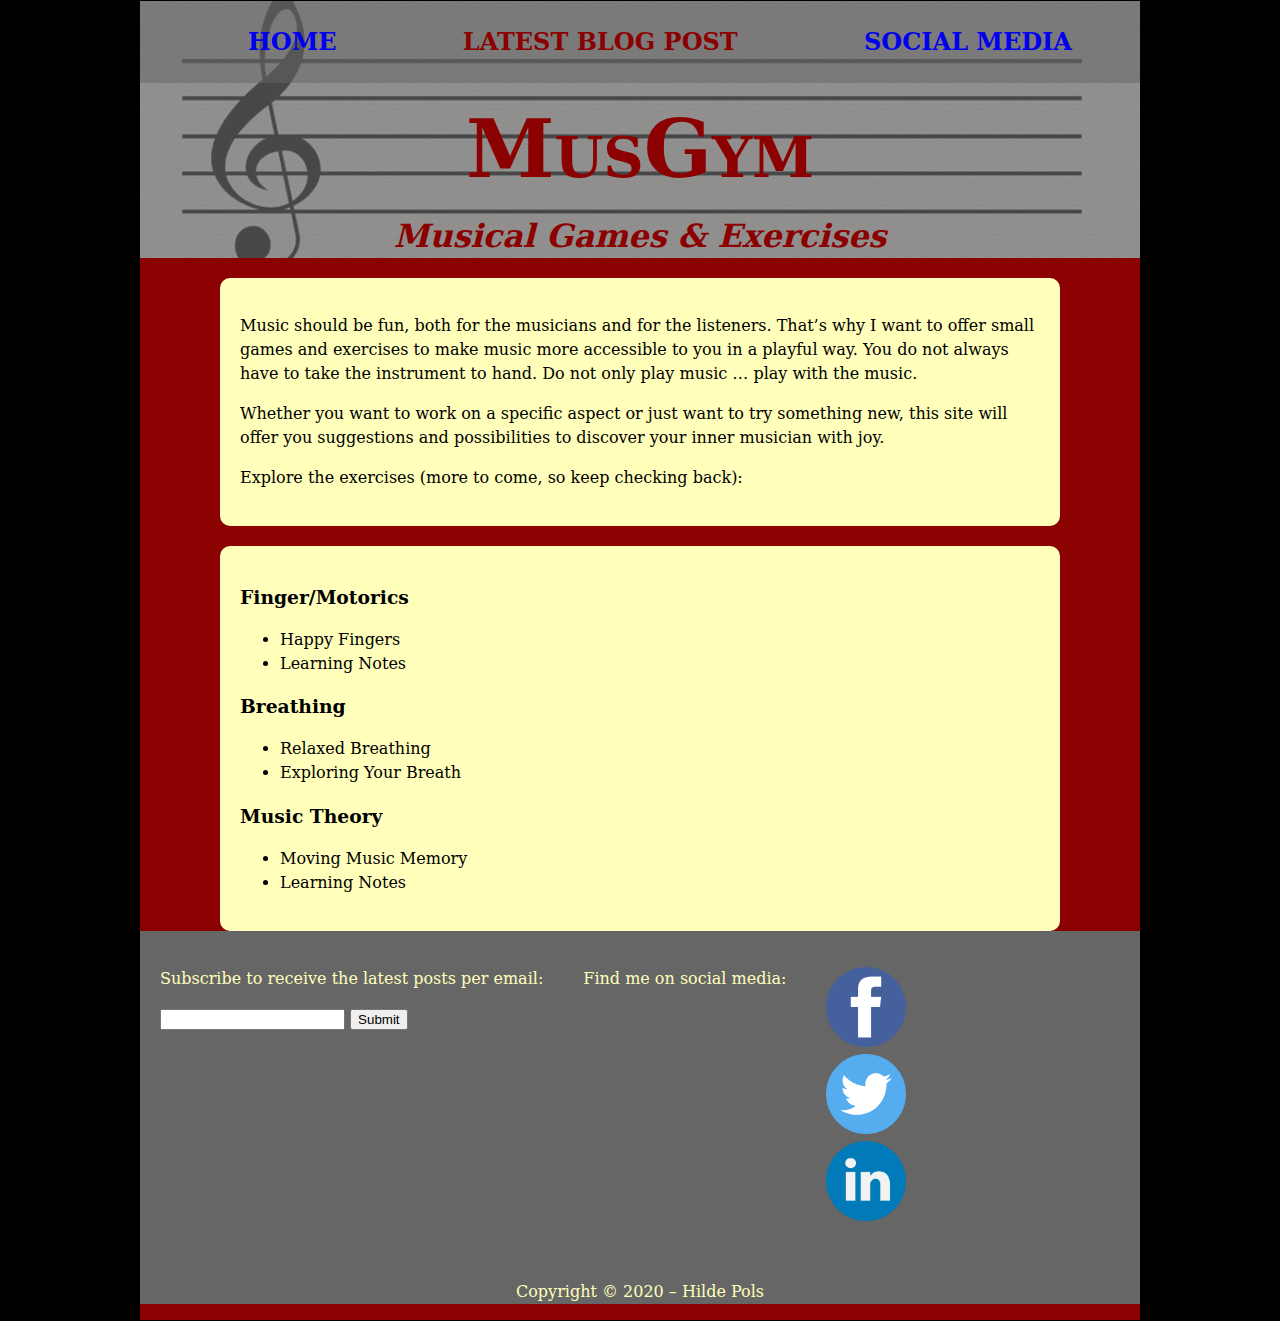
==== index.html @ e13b1291 "First commit" ====
<!doctype html>
<html>
<head>
    <meta charset="UTF-8">
    <title>MusGym</title>
    <link rel="stylesheet" href="css/style.css"/>
</head>

<body>
    <header>
        <nav>
        <ul>
            <li><a href="index.html">Home</a></li>
            <li>Latest Blog Post</li>
            <li><a href="index.html#social">Social Media</a></li>
          </ul>
        </nav>
        <h1>MusGym</h1>
        <h2>Musical Games &amp; Exercises</h2>
    </header>
    <main>
        <p>Music should be fun, both for the musicians and for the listeners. That’s why I want to offer small games and exercises to make music more accessible to you in a playful way. You do not always have to take the instrument to hand. Do not only play music … play with the music.</p>
        <p>Whether you want to work on a specific aspect or just want to try something new, this site will offer you suggestions and possibilities to discover your inner musician with joy.</p>
        <p>Explore the exercises (more to come, so keep checking back):</p>
    </main>
    <aside>
      <h3>Finger/Motorics</h3>
        <ul>
           <li>Happy Fingers</li>
           <li>Learning Notes</li>  
        </ul>
        <h3>Breathing</h3>
        <ul>
            <li>Relaxed Breathing</li>
            <li>Exploring Your Breath</li>
        </ul>    
        <h3>Music Theory</h3>
        <ul>
            <li>Moving Music Memory</li>
            <li>Learning Notes</li>
        </ul>
    </aside>
</body>
<footer>
    <div id="ft-action">
        <div id="subscribe">
            <p>Subscribe to receive the latest posts per email:</p>
            <form>
                <input type="email">
                <input type="submit">
            </form>
        </div>
        <div id="social">
            <p>Find me on social media:</p>
            <ul>
                <li><a href="https://www.facebook.com/hilde.pols"><img src="img/facebook_icon.png" alt="link to Facebook" class="socialbt"></a></li>
                <li><a href="https://twitter.com/atschpe"><img src="img/twitter_icon.png" alt="link to Twitter"  class="socialbt"></a></li>
                <li><a href="https://www.linkedin.com/in/hildepols/"><img src="img/linkedin_icon.png" alt="link to LinkedIn" class="socialbt"></a></li>
            </ul>
        </div>
    </div>
    <div id="copy">
    <p>Copyright &copy; 2020 – Hilde Pols</p>
        </div>
    
</footer>
</html>
---- css/style.css ----
html {
	background-color: rgba(0,0,0,1.00);
}
body {
	border: 1pt solid black;
	margin: auto;
	max-width: 1000px;
	background-color: darkred;
	font-family: Constantia, "Lucida Bright", "DejaVu Serif", Georgia, serif;
	line-height: 1.5em;
}

header {
	background-image: -webkit-linear-gradient(270deg,rgba(102,102,102,0.70) 0%,rgba(102,102,102,0.70) 100%), url(../img/header_clef.jpg);
	background-image: -moz-linear-gradient(270deg,rgba(102,102,102,0.70) 0%,rgba(102,102,102,0.70) 100%), url(../img/header_clef.jpg);
	background-image: -o-linear-gradient(270deg,rgba(102,102,102,0.70) 0%,rgba(102,102,102,0.70) 100%), url(../img/header_clef.jpg);
	background-image: linear-gradient(180deg,rgba(102,102,102,0.70) 0%,rgba(102,102,102,0.70) 100%), url(../img/header_clef.jpg);
	background-size: cover;
	background-position: 50% 58%;
	background-repeat: no-repeat;
	height: auto;
}

nav {
	font-weight: 700;
	font-size: 1.5em;
	text-align: center;
	text-transform: uppercase;
	color: darkred;
	padding: 5px;
	background-color: rgba(102,102,102,0.50);
}
nav ul {
	display: flex;
	justify-content: space-around;
}
main , aside{
	margin: 20px auto;
	width: 80%;
	border-radius: 10px;
	padding: 20px;
	background-color: #FFFFBB;
	color: darkbrown;
}
aside {
	margin: auto;
	width: 80%;
}
footer {
	background-color: #666;
}
footer p {
	color: #FFFFBB;
}
h1 {
	margin: 10;
	text-align: center;
	color: darkred;
	font-weight: 700;
	padding: 10;
	font-size: 5em;
	font-variant: small-caps;
}
h2 {
	text-align: center;
	color: darkred;
	font-style: italic;
	margin-top: 10px;
	margin-right: auto;
	margin-left: auto;
	margin-bottom: 20px;
	padding: 10px;
	font-size: 2em;
}
a:link {
	text-decoration: none;
}
a:hover {
	text-decoration: underline;
}
ul #social {
	display: flex;
	flex-direction: row;
}
.socialbt {
	width: 5em;
	height: 55%
%;
	height: 550px
%;
	height: 5em;
}
header ul , footer ul{
	list-style: none;
}
#ft-action {
	display: flex;
}
#subscribe {
	margin: 20px;
}
#social {
	margin: 20px;
	display: flex;
	flex-direction: row;
}
#copy {
	margin: auto;
	text-align: center;
}
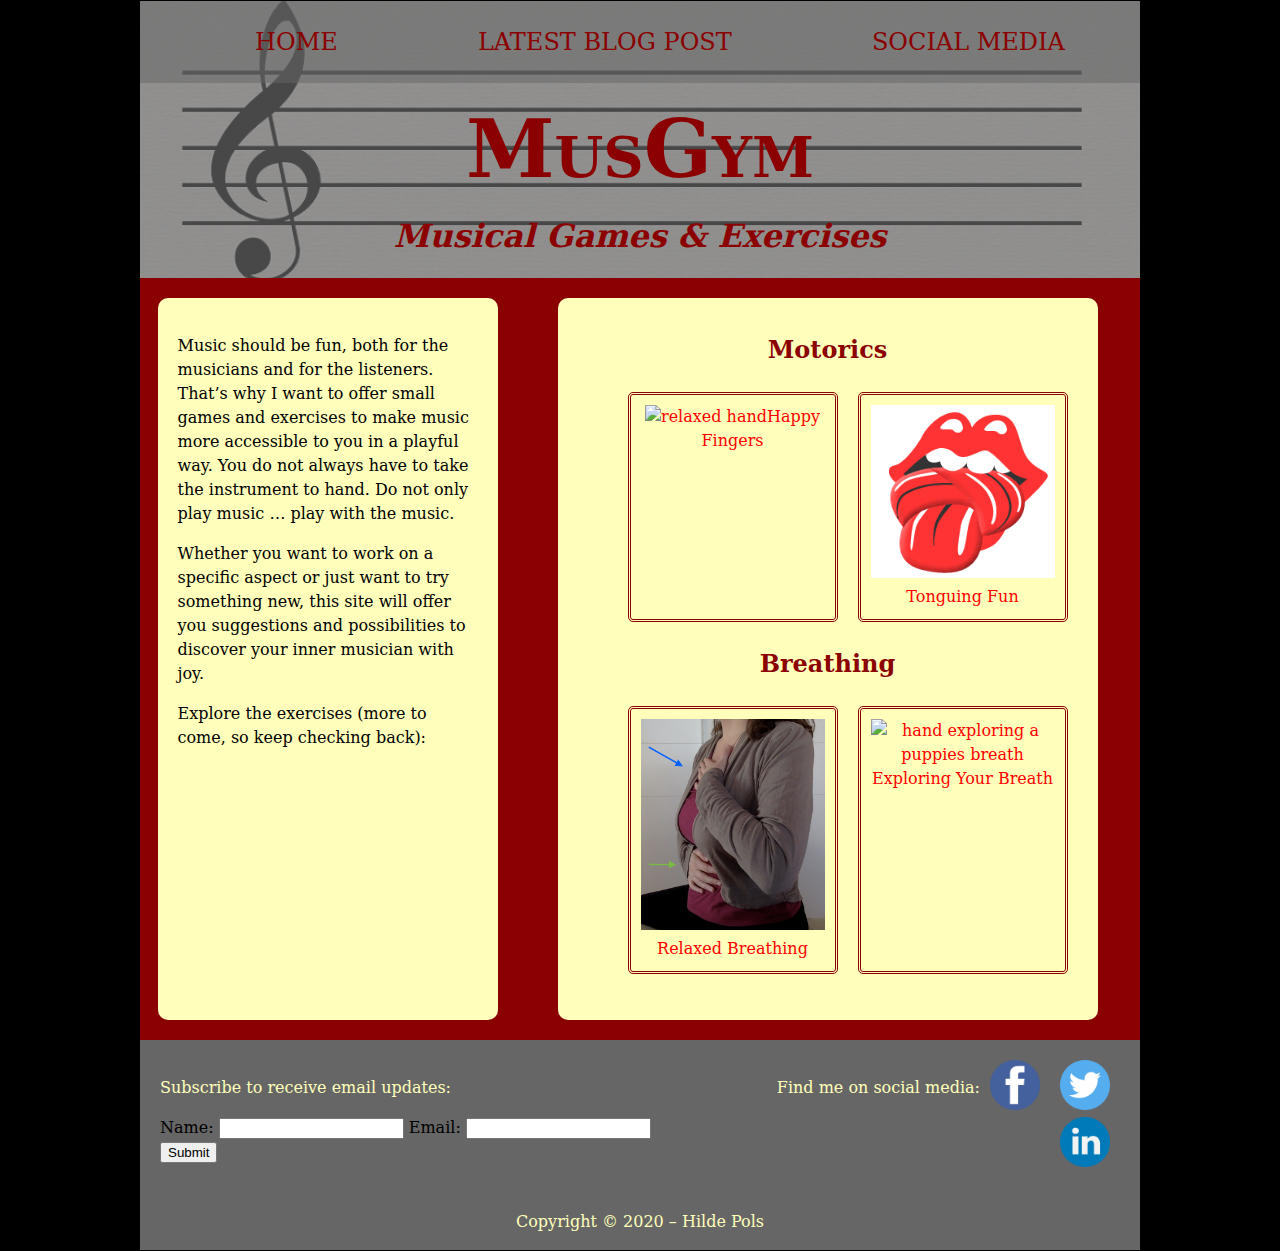
==== commit 49a5842c: "Updating with full project" ====
--- a/index.html
+++ b/index.html
@@ -1,67 +1,60 @@
 <!doctype html>
 <html>
 <head>
-    <meta charset="UTF-8">
-    <title>MusGym</title>
-    <link rel="stylesheet" href="css/style.css"/>
+	<meta charset="UTF-8">
+	<title>MusGym</title>
+	<link rel="stylesheet" href="css/home.css"/>
 </head>
 
-<body>
-    <header>
-        <nav>
-        <ul>
-            <li><a href="index.html">Home</a></li>
-            <li>Latest Blog Post</li>
-            <li><a href="index.html#social">Social Media</a></li>
-          </ul>
-        </nav>
-        <h1>MusGym</h1>
-        <h2>Musical Games &amp; Exercises</h2>
-    </header>
-    <main>
-        <p>Music should be fun, both for the musicians and for the listeners. That’s why I want to offer small games and exercises to make music more accessible to you in a playful way. You do not always have to take the instrument to hand. Do not only play music … play with the music.</p>
-        <p>Whether you want to work on a specific aspect or just want to try something new, this site will offer you suggestions and possibilities to discover your inner musician with joy.</p>
-        <p>Explore the exercises (more to come, so keep checking back):</p>
-    </main>
-    <aside>
-      <h3>Finger/Motorics</h3>
-        <ul>
-           <li>Happy Fingers</li>
-           <li>Learning Notes</li>  
-        </ul>
-        <h3>Breathing</h3>
-        <ul>
-            <li>Relaxed Breathing</li>
-            <li>Exploring Your Breath</li>
-        </ul>    
-        <h3>Music Theory</h3>
-        <ul>
-            <li>Moving Music Memory</li>
-            <li>Learning Notes</li>
-        </ul>
-    </aside>
+<body class="container">
+	<header class="header">
+		<nav>
+			<ul>
+				<li><a href="index.html">Home</a></li>
+				<li><a href="posts/exploring_your_breath.html">Latest Blog Post</a></li>
+				<li><a href="index.html#social">Social Media</a></li>
+			</ul>
+		</nav>
+		<h1>MusGym</h1>
+		<h6>Musical Games &amp; Exercises</h6>
+	</header>
+	<aside class="aside">
+		<p>Music should be fun, both for the musicians and for the listeners. That’s why I want to offer small games and exercises to make music more accessible to you in a playful way. You do not always have to take the instrument to hand. Do not only play music … play with the music.</p>
+		<p>Whether you want to work on a specific aspect or just want to try something new, this site will offer you suggestions and possibilities to discover your inner musician with joy.</p>
+		<p>Explore the exercises (more to come, so keep checking back):</p>
+	</aside>
+	<main class="main">
+		<h2>Motorics</h2>
+		<ul class="categories">
+			<li class="card"><a href="posts/happy_fingers.html"><img src="img/relaxed_hand.png" alt="relaxed hand" class="card-img">Happy Fingers</a></li>
+			<li class="card"><a href="posts/tonguing_fun.html"><img src="img/tongue-fun.gif" alt="tonguing fun" class="card-img">Tonguing Fun</a></li>  
+		</ul>
+		<h2>Breathing</h2>
+		<ul class="categories">
+			<li class="card"><a href="posts/relaxed_breathing.html"><img src="img/relaxed_breathing.png" alt="exploring full body breathing" class="card-img">Relaxed Breathing</a></li>
+			<li class="card"><a href="posts/exploring_your_breath.html"><img src="img/puppy_breathing.png" alt="hand exploring a puppies breath" class="card-img">Exploring Your Breath</a></li>
+		</ul>    
+	</main>
+	<footer class="footer">
+		<div id="ft-action">
+			<div id="subscribe">
+				<p>Subscribe to receive email updates:</p>
+				<form>
+					<label for="name">Name: </label><input type="name" id="name">
+					<label for="email">Email: </label><input type="email" id="email">
+					<input type="submit"> <!-- this button will not yet work. It needs some javascript -->
+				</form>
+			</div>
+			<div id="social">
+			<p>Find me on social media:</p>
+				<a href="https://www.facebook.com/hilde.pols"><img src="img/facebook_icon.png" alt="link to Facebook"  class="socialbt"></a>
+				<a href="https://twitter.com/atschpe"><img src="img/twitter_icon.png" alt="link to Twitter"  class="socialbt"></a>
+				<a href="https://www.linkedin.com/in/hildepols/"><img src="img/linkedin_icon.png" alt="link to LinkedIn"  class="socialbt"></a>
+			</div>
+		</div>
+		<div id="copy">
+			<p>Copyright &copy; 2020 – Hilde Pols</p>
+		</div>
+	</footer>
 </body>
-<footer>
-    <div id="ft-action">
-        <div id="subscribe">
-            <p>Subscribe to receive the latest posts per email:</p>
-            <form>
-                <input type="email">
-                <input type="submit">
-            </form>
-        </div>
-        <div id="social">
-            <p>Find me on social media:</p>
-            <ul>
-                <li><a href="https://www.facebook.com/hilde.pols"><img src="img/facebook_icon.png" alt="link to Facebook" class="socialbt"></a></li>
-                <li><a href="https://twitter.com/atschpe"><img src="img/twitter_icon.png" alt="link to Twitter"  class="socialbt"></a></li>
-                <li><a href="https://www.linkedin.com/in/hildepols/"><img src="img/linkedin_icon.png" alt="link to LinkedIn" class="socialbt"></a></li>
-            </ul>
-        </div>
-    </div>
-    <div id="copy">
-    <p>Copyright &copy; 2020 – Hilde Pols</p>
-        </div>
-    
-</footer>
 </html>
--- a/css/home.css
+++ b/css/home.css
@@ -0,0 +1,66 @@
+/* CSS Document */
+@import "style.css";
+
+main ul, footer ul{
+	list-style: none;
+}
+
+.categories  {
+	display: flex;
+	flex-direction: row;
+	flex-wrap: wrap;
+}
+.card {
+	border-radius: 5px;
+	border: medium double darkred;
+	text-align: center;
+	width: 40%;
+	padding: 10px;
+	margin: 10px;
+	justify-content: space-between;
+}
+.card-img {
+	width: 100%;
+	height: auto;
+}
+
+/* Hanlde Grid Layout for Medium & large devices*/
+.header {
+	grid-area: hd;
+}
+
+.aside {
+	grid-area: le;
+}
+
+.main {
+	grid-area: ri;
+}
+
+.footer {
+	grid-area: ft;
+}
+
+@media(min-width:700px) and (max-width:1000px){
+	.container {
+		display:grid;
+		grid-template-columns: repeat(8, 1fr);
+		grid-auto-rows: minmax(100px, auto);
+		grid-template-areas: 
+			"hd hd hd hd hd hd hd hd"
+			"le le le le le le ri ri" /*le = left; ri = right */
+			"ft ft ft ft ft ft ft ft";
+	}
+}
+
+@media(min-width:1001px){
+	.container {
+		display:grid;
+		grid-template-columns: repeat(8, 1fr);
+		grid-auto-rows: minmax(100px, auto);
+		grid-template-areas: 
+			"hd hd hd hd hd hd hd hd"
+			"le le le ri ri ri ri ri"
+			"ft ft ft ft ft ft ft ft";
+	}
+}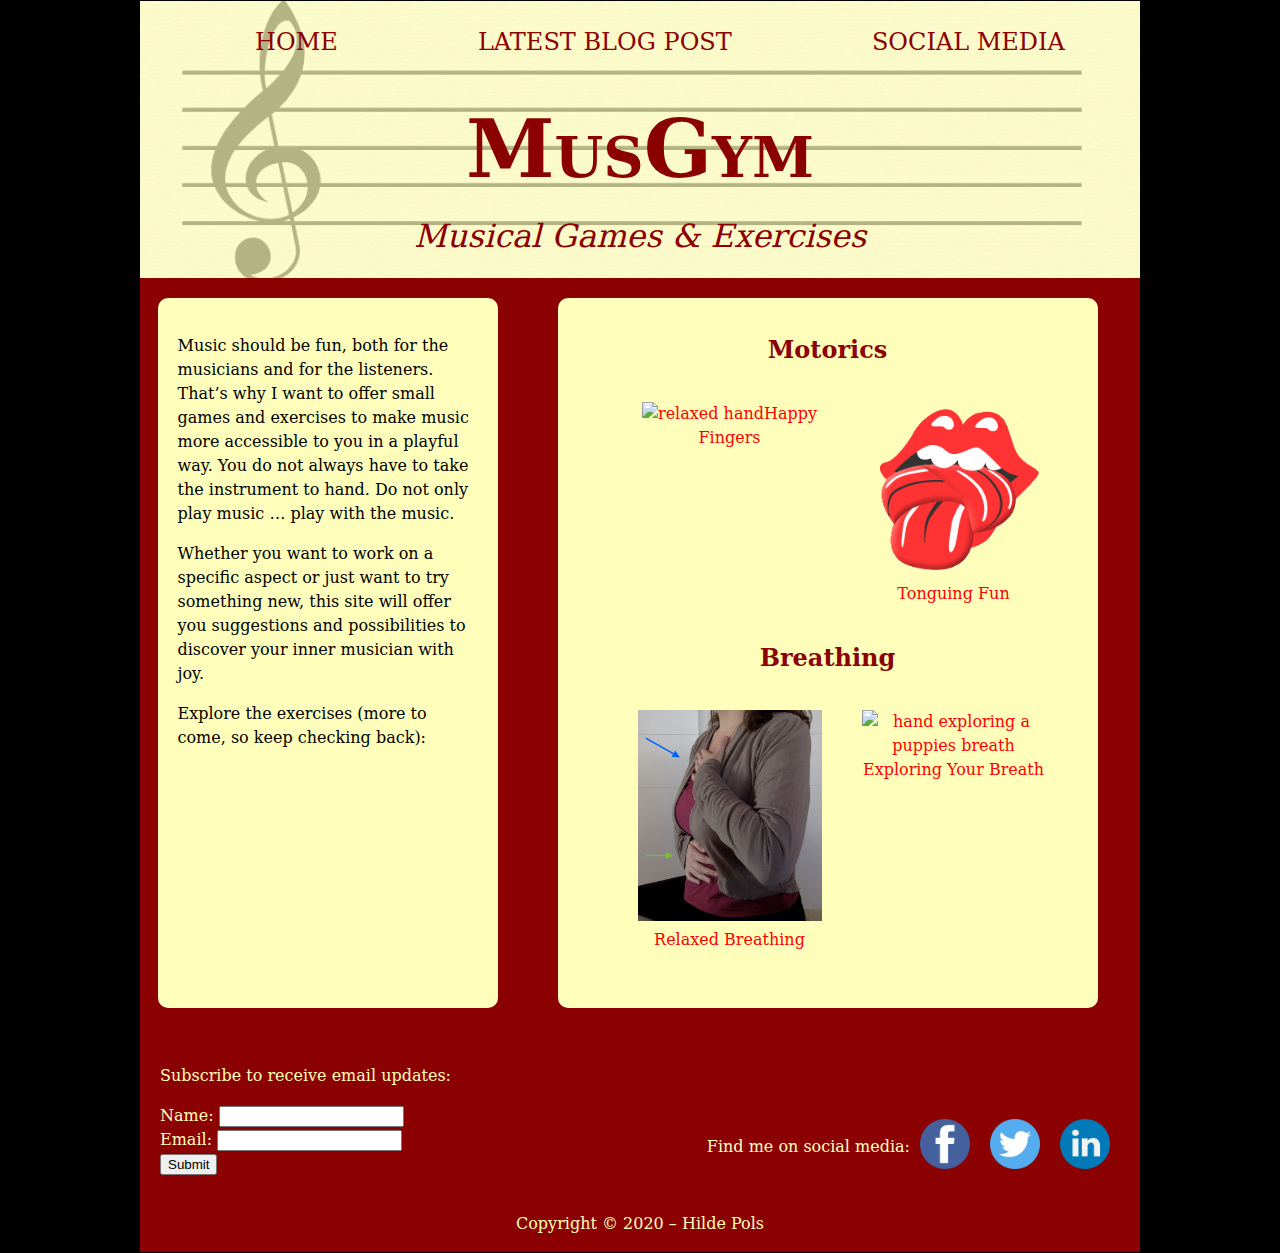
==== commit c4b55669: "Added viewport meta tag and cleaned up" ====
--- a/index.html
+++ b/index.html
@@ -2,6 +2,7 @@
 <html>
 <head>
 	<meta charset="UTF-8">
+	<meta name="viewport" content="width=device-width, initial-scale=1">
 	<title>MusGym</title>
 	<link rel="stylesheet" href="css/home.css"/>
 </head>
@@ -11,12 +12,12 @@
 		<nav>
 			<ul>
 				<li><a href="index.html">Home</a></li>
-				<li><a href="posts/exploring_your_breath.html">Latest Blog Post</a></li>
+				<li><a href="posts/exploring_your_breath.html">Latest Blog Post</a></li> <!-- simulated latest post -->
 				<li><a href="index.html#social">Social Media</a></li>
 			</ul>
 		</nav>
 		<h1>MusGym</h1>
-		<h6>Musical Games &amp; Exercises</h6>
+		<div class="subtitle">Musical Games &amp; Exercises</div>
 	</header>
 	<aside class="aside">
 		<p>Music should be fun, both for the musicians and for the listeners. That’s why I want to offer small games and exercises to make music more accessible to you in a playful way. You do not always have to take the instrument to hand. Do not only play music … play with the music.</p>
@@ -27,7 +28,7 @@
 		<h2>Motorics</h2>
 		<ul class="categories">
 			<li class="card"><a href="posts/happy_fingers.html"><img src="img/relaxed_hand.png" alt="relaxed hand" class="card-img">Happy Fingers</a></li>
-			<li class="card"><a href="posts/tonguing_fun.html"><img src="img/tongue-fun.gif" alt="tonguing fun" class="card-img">Tonguing Fun</a></li>  
+			<li class="card"><a href="posts/tonguing_fun.html"><img src="img/tongue-fun.gif" alt="knotted tongue" class="card-img">Tonguing Fun</a></li>  
 		</ul>
 		<h2>Breathing</h2>
 		<ul class="categories">
@@ -40,8 +41,8 @@
 			<div id="subscribe">
 				<p>Subscribe to receive email updates:</p>
 				<form>
-					<label for="name">Name: </label><input type="name" id="name">
-					<label for="email">Email: </label><input type="email" id="email">
+					<label for="name">Name: </label><input type="name" id="name"><br/>
+					<label for="email">Email: </label><input type="email" id="email"><br/>
 					<input type="submit"> <!-- this button will not yet work. It needs some javascript -->
 				</form>
 			</div>
--- a/css/home.css
+++ b/css/home.css
@@ -10,15 +10,16 @@
 	flex-direction: row;
 	flex-wrap: wrap;
 }
+
 .card {
 	border-radius: 5px;
-	border: medium double darkred;
 	text-align: center;
 	width: 40%;
 	padding: 10px;
 	margin: 10px;
 	justify-content: space-between;
 }
+
 .card-img {
 	width: 100%;
 	height: auto;
@@ -48,7 +49,7 @@
 		grid-auto-rows: minmax(100px, auto);
 		grid-template-areas: 
 			"hd hd hd hd hd hd hd hd"
-			"le le le le le le ri ri" /*le = left; ri = right */
+			"le le ri ri ri ri ri ri" /*le = left; ri = right */
 			"ft ft ft ft ft ft ft ft";
 	}
 }
